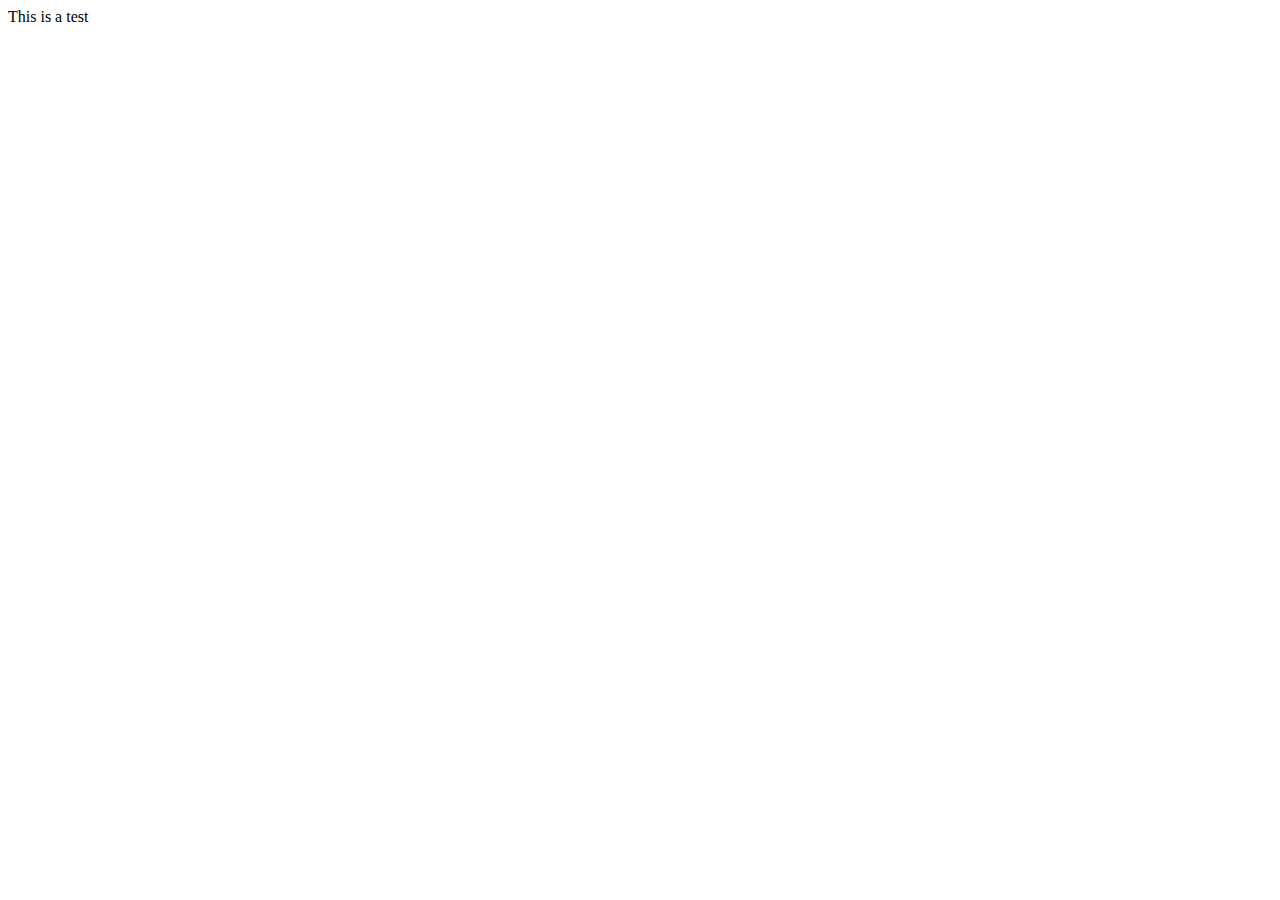
==== index.html @ 7b79477e "My first html file" ====
<!DOCTYPE html>
<html lang="en">
<head>
    <meta charset="UTF-8">
    <meta name="viewport" content="width=device-width, initial-scale=1.0">
    <title>Document</title>
</head>
<body>
    This is a test
</body>
</html>
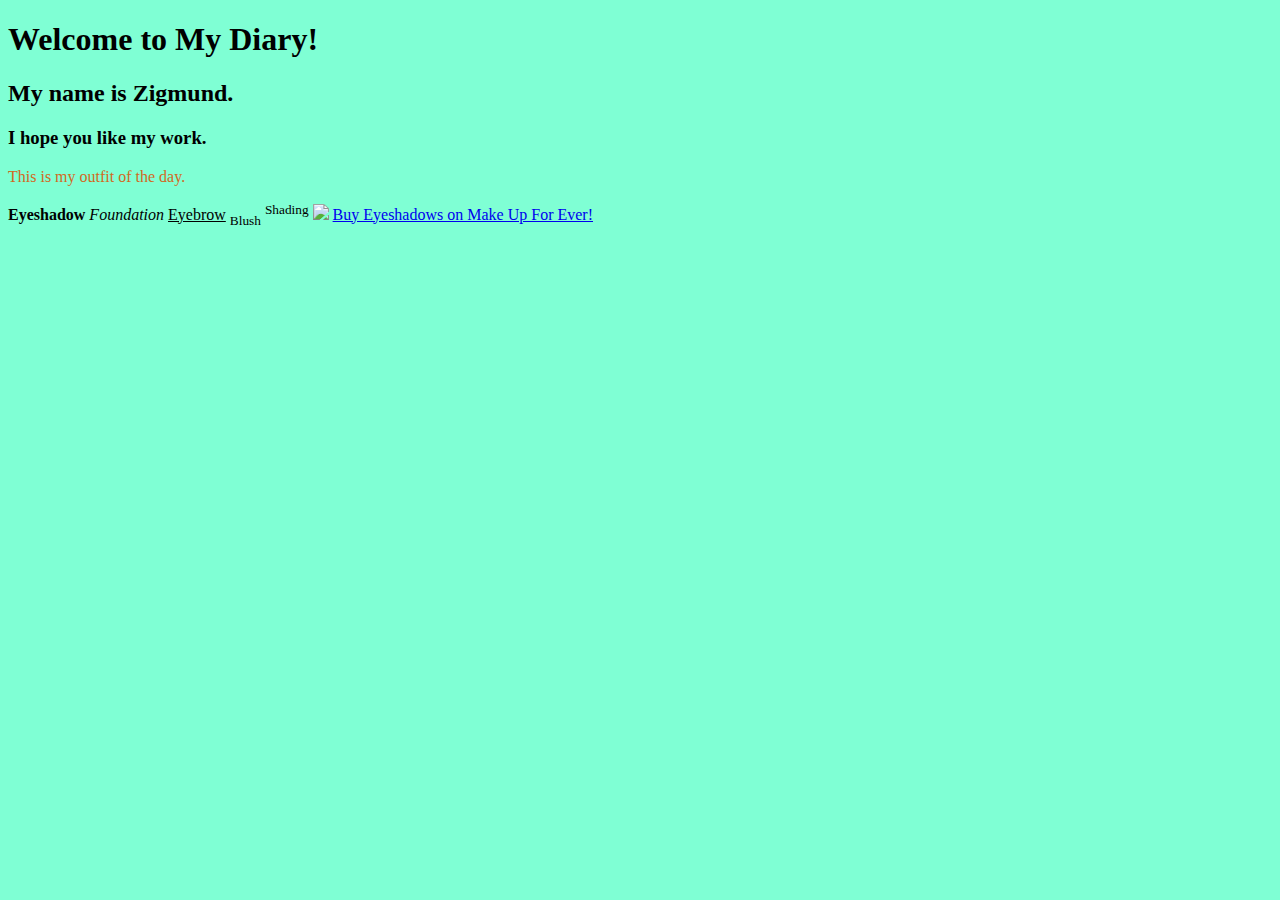
==== commit e097ad96: "Upload changes to index.html" ====
--- a/index.html
+++ b/index.html
@@ -3,9 +3,19 @@
 <head>
     <meta charset="UTF-8">
     <meta name="viewport" content="width=device-width, initial-scale=1.0">
-    <title>Document</title>
+    <title>My MakeUp Diary</title>
 </head>
-<body>
-    This is a test
+<body style="background-color: aquamarine;">
+    <h1>Welcome to My Diary!</h>
+    <h2>My name is Zigmund.</h2>
+    <h3>I hope you like my work.</h3>
+    <p style="color:chocolate;">This is my outfit of the day.</p>
+    <b>Eyeshadow</b>
+    <i>Foundation</i>
+    <u>Eyebrow</u>
+    <sub>Blush</sub>
+    <sup>Shading</sup>
+    <img src="https://www.makeupforever.com/dw/image/v2/BCRL_PRD/on/demandware.static/-/Sites-Makeupforever_master_catalog/default/dw9b59be57/images/I000079104/3548752121248_I000079104_artistcolorshadowdiamantnoir_Face_0.png?sw=400&sh=400">
+    <a href="https://www.makeupforever.com/hk/en">Buy Eyeshadows on Make Up For Ever!</a>
 </body>
 </html>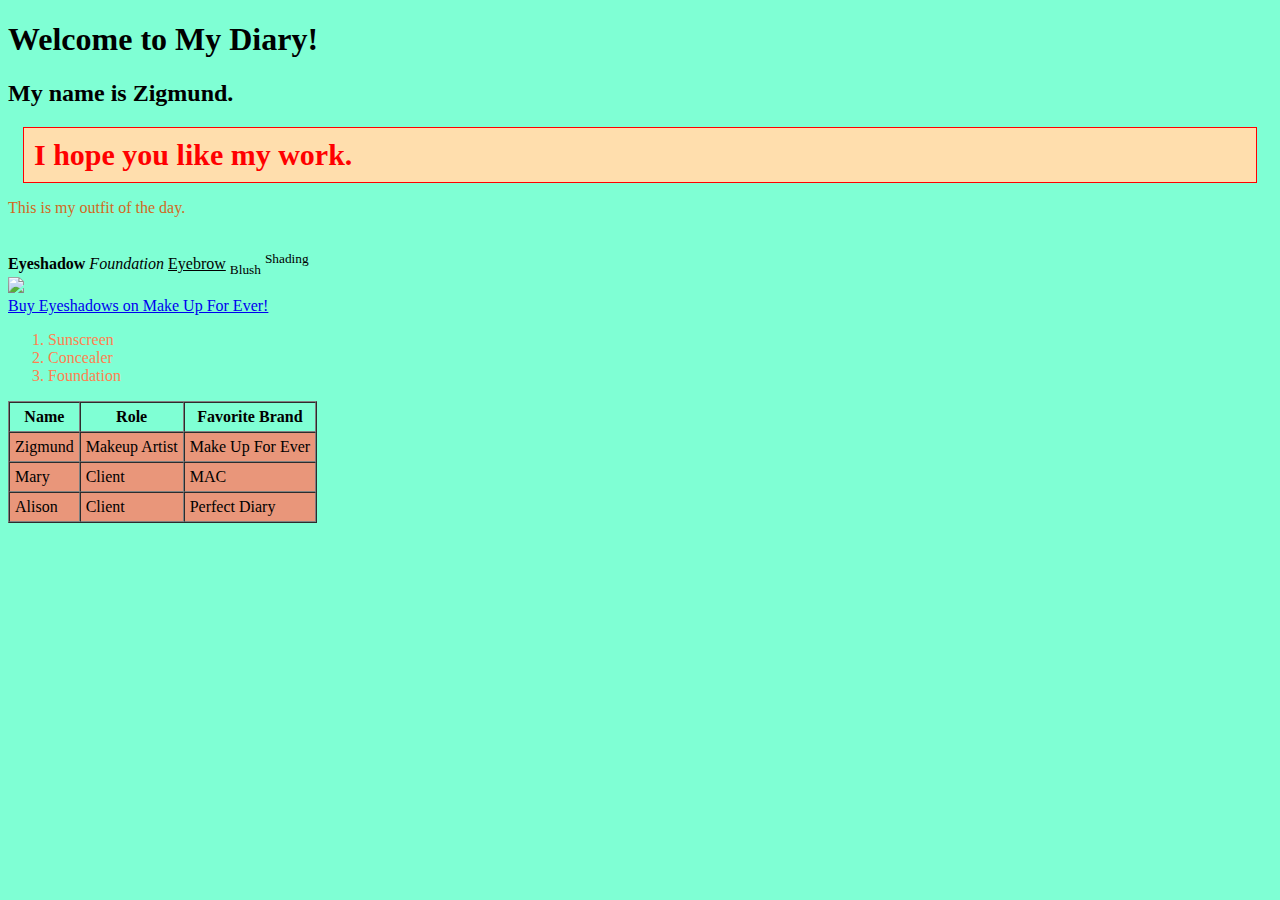
==== commit 6701b523: "Assignment1" ====
--- a/index.html
+++ b/index.html
@@ -4,18 +4,47 @@
     <meta charset="UTF-8">
     <meta name="viewport" content="width=device-width, initial-scale=1.0">
     <title>My MakeUp Diary</title>
+    <style>
+        li{color:coral}
+        td{background:darksalmon}
+    </style>
 </head>
 <body style="background-color: aquamarine;">
     <h1>Welcome to My Diary!</h>
     <h2>My name is Zigmund.</h2>
-    <h3>I hope you like my work.</h3>
-    <p style="color:chocolate;">This is my outfit of the day.</p>
+    <h3 style="color: red;
+    background-color: navajowhite;
+    font-size: 30px;
+    border-style: solid;
+    border-width: 1px;
+    padding: 10px;
+    margin: 15px;">I hope you like my work.</h3>
+    <p style="color:chocolate;">This is my outfit of the day.</p><br>
     <b>Eyeshadow</b>
     <i>Foundation</i>
     <u>Eyebrow</u>
     <sub>Blush</sub>
-    <sup>Shading</sup>
-    <img src="https://www.makeupforever.com/dw/image/v2/BCRL_PRD/on/demandware.static/-/Sites-Makeupforever_master_catalog/default/dw9b59be57/images/I000079104/3548752121248_I000079104_artistcolorshadowdiamantnoir_Face_0.png?sw=400&sh=400">
-    <a href="https://www.makeupforever.com/hk/en">Buy Eyeshadows on Make Up For Ever!</a>
+    <sup>Shading</sup><br>
+    <img src="https://www.makeupforever.com/dw/image/v2/BCRL_PRD/on/demandware.static/-/Sites-Makeupforever_master_catalog/default/dw9b59be57/images/I000079104/3548752121248_I000079104_artistcolorshadowdiamantnoir_Face_0.png?sw=400&sh=400"><br>
+    <a href="https://www.makeupforever.com/hk/en">Buy Eyeshadows on Make Up For Ever!</a><br>
+    <ol>
+        <li>Sunscreen</li>
+        <li>Concealer</li>
+        <li>Foundation</li>
+    </ol>
+    <table cellspacing="0" cellpadding="5" border="1">
+        <tr>
+            <th>Name</th><th>Role</th><th>Favorite Brand</th>
+        </tr>
+        <tr>
+            <td>Zigmund</td><td>Makeup Artist</td><td>Make Up For Ever</td>
+        </tr>
+        <tr>
+            <td>Mary</td><td>Client</td><td>MAC</td>
+        </tr>
+        <tr>
+            <td>Alison</td><td>Client</td><td>Perfect Diary</td>
+        </tr>
+    </table>
 </body>
 </html>